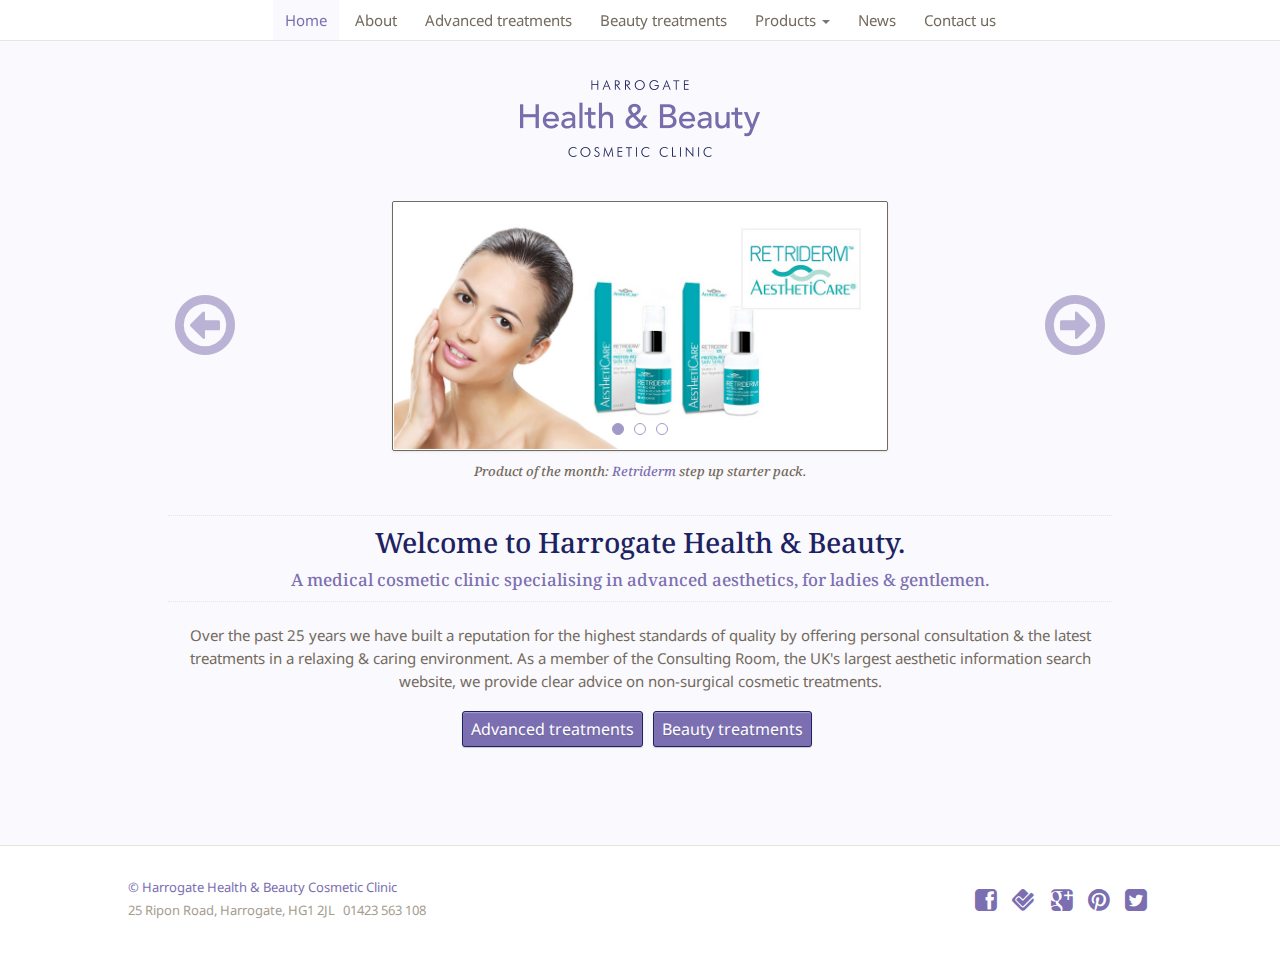
==== index.html @ a6c65825 "Add google plus link for improved google search listing." ====
<!DOCTYPE html>
<html lang="en">
  <head>
    <meta charset="utf-8">
    <meta name="viewport" content="width=device-width, initial-scale=1.0">
		<link rel="author" href="/humans.txt">
    <meta name="description" content="Harrogate Health & Beauty Cosmetic Clinic. A medical cosmetic clinic specialising in advanced aesthetics and beauty treatments.">
    <meta name="keywords" content="advanced aesthetics, beauty treatments, botox, dermal fillers, juvederm, hair removal, skin peels, meso injections, anti-ageing treatments">
    <link rel="shortcut icon" href="ico/favicon.png">
    <title>Harrogate Health & Beauty</title>

		<!-- Improve Google search listing -->
		<link href="https://plus.google.com/+Harrogatehealthandbeauty" rel="author"/>

    <!-- Google Fonts import -->
		<link href='http://fonts.googleapis.com/css?family=Noto+Sans:400,700,400italic,700italic|Noto+Serif:400,700,400italic,700italic' rel='stylesheet' type='text/css'>

    <!-- @karstenrowe theme for Harrogate Health & Beauty -->
    <link href="css/styles.css" rel="stylesheet">

		<!-- Font Awesome icons -->
		<link rel="stylesheet" href="resource/font-awesome-4.0.3/css/font-awesome.min.css">

		<!-- Google analytics code -->
		<script>
		  (function(i,s,o,g,r,a,m){i['GoogleAnalyticsObject']=r;i[r]=i[r]||function(){
		  (i[r].q=i[r].q||[]).push(arguments)},i[r].l=1*new Date();a=s.createElement(o),
		  m=s.getElementsByTagName(o)[0];a.async=1;a.src=g;m.parentNode.insertBefore(a,m)
		  })(window,document,'script','//www.google-analytics.com/analytics.js','ga');

		  ga('create', 'UA-15109235-11', 'harrogatehealthandbeauty.com');
		  ga('send', 'pageview');
		</script>

  </head>

  <body>

    <!-- Fixed navbar -->
    <div class="navbar navbar-default navbar-fixed-top">
      <div class="container">
        <div class="navbar-header">
          <button type="button" class="navbar-toggle" data-toggle="collapse" data-target=".navbar-collapse">
            <span class="icon-bar"></span>
            <span class="icon-bar"></span>
            <span class="icon-bar"></span>
          </button>
        </div>
        <div class="navbar-collapse collapse">
          <ul class="nav navbar-nav navbar-right">
            <li class="active"><a>Home</a></li>
            <li><a href="page/about/">About</a></li>
            <li><a href="page/advanced-treatments/">Advanced treatments</a></li>
            <li><a href="page/beauty-treatments/">Beauty treatments</a></li>
            <li class="dropdown">
            	<a class="dropdown-toggle" data-toggle="dropdown">Products <b class="caret"></b></a>
						  <ul class="dropdown-menu" role="menu">
			          <li><a href="page/products/#Advanced">Advanced Nutrition Programme</a></li>
			          <li><a href="page/products/#Aestheticare">Aestheticare</a></li>
			          <li><a href="page/products/#Environ">Environ</a></li>
			          <li><a href="page/products/#Gatineau">Gatineau</a></li>
			          <li><a href="page/products/#Heliocare">Heliocare</a></li>
			          <li><a href="page/products/#Jan">Jan Marini Skin Research</a></li>
			          <li><a href="page/products/#Jane">Jane Iredale Mineral Make-up</a></li>
			          <li><a href="page/products/#Medik8">Medik8</a></li>
			          <li><a href="page/products/#Revitalash">Revitalash</a></li>
			          <li><a href="page/products/#SkinCeuticals">SkinCeuticals</a></li>
			          <li class="divider"></li>
			          <li><a href="page/products/">View all products</a></li>
			        </ul>
          	</li>
            <li><a href="page/news/">News</a></li>
            <li><a href="page/contact-us/">Contact us</a></li>
          </ul>
        </div><!--/.nav-collapse -->
      </div>
    </div>

    <div class="container">

	    <h1 class="navbar-brand">Welcome to Harrogate Health & Beauty Cosmetic Clinic. A specialist in Botox, dermal fillers, Juvederm, skin peels, hair removal, anti-ageing treatments and meso injections to help combat the signs of ageing skin.</h1>

			<div id="myCarousel" class="row carousel slide">
			  <ol class="carousel-indicators">
			    <li data-target="#myCarousel" data-slide-to="0" class="active"></li>
			    <li data-target="#myCarousel" data-slide-to="1"></li>
			    <li data-target="#myCarousel" data-slide-to="2"></li>
			  </ol>
			  <!-- Carousel items -->
			  <div class="carousel-inner">
			    <div class="active item">
			    	<p>
			    		<img class="img-body" title="Product of the month: Retriderm – improve facial wrinkles including the eye area, skin laxity, tightness, hyperpigmentation and skin brightness." src="img/photo/slide-01.jpg" >
			    	</p>
					  <div class="carousel-caption">
					    <h3>Product of the month: <a href="http://retriderm.aestheticare.co.uk/" title="Visit the Retriderm website." target="_blank">Retriderm</a> step up starter pack.</h3>
					  </div>
					</div>
			    <div class="item">
			    	<p>
			    		<img class="img-body" title="Heliocare – Skin rejuvenation for a radiant, youthful complexion." src="img/photo/slide-02.jpg" >
		    		</p>
					  <div class="carousel-caption">
					    <h3>New product: <a href="http://www.heliocare.co.uk/" title="Visit the Heliocare website." target="_blank">Heliocare</a> – Skin rejuvenation for a radiant, youthful complexion.</h3>
					  </div>
					</div>
			    <div class="item">
			    	<p>
			    		<img class="img-body" title="Slide one." src="img/photo/slide-03.jpg" >
			    	</p>
					  <div class="carousel-caption">
					    <h3>A leading facialist & cosmetic nurse focussed on wrinkle reduction.</h3>
					    <!-- <h3>Early morning and late night appointments on request.</h3> -->
					  </div>
					</div>
			  </div>
			  <!-- Carousel nav -->
			  <a class="carousel-control left" href="#myCarousel" data-slide="prev"><i class="fa fa-arrow-circle-o-left"></i></a>
			  <a class="carousel-control right" href="#myCarousel" data-slide="next"><i class="fa fa-arrow-circle-o-right"></i></a>
			</div>

      <div class="jumbotron row welcome">
        <h2 class="pull-out">Welcome to Harrogate Health & Beauty. <span>A medical cosmetic clinic specialising in advanced aesthetics, for ladies & gentlemen.</span></h2>
				<p>Over the past 25 years we have built a reputation for the highest standards of quality by offering personal consultation & the latest treatments in a relaxing & caring environment. As a member of the Consulting Room, the UK's largest aesthetic information search website, we provide clear advice on non-surgical cosmetic treatments.</p>
          <a class="btn btn-lg btn-primary" href="page/advanced-treatments/">Advanced treatments</a>
          <a class="btn btn-lg btn-primary" href="page/beauty-treatments/">Beauty treatments</a>
        </p>
      </div>

    </div> <!-- /container -->

    <div class="footer">

			<div class="container">
	    	<div class="footer-info left">
	    		<p class="contact-detail">© Harrogate Health & Beauty Cosmetic Clinic</p>
	    		<span class="contact-detail">25 Ripon Road, Harrogate, HG1 2JL</span>
	    		<span class="contact-detail">01423 563 108</span>
	      </div>

	    	<div class="footer-info right">
				  <a class="icon social" href="https://www.facebook.com/harrogatehealthandbeauty" title="Visit Harrogate Health & Beauty on Facebook." target="_blank"><i class="fa fa-facebook-square fa-lg"></i></a>
					<a class="icon social" href="http://4sq.com/1eLeWY4" title="Check in at Harrogate Health & Beauty on Foursquare." target="_blank"><i class="fa fa-foursquare fa-lg"></i></a>
					<a class="icon social" href="https://plus.google.com/110521621430384777172/about" title="Follow Harrogate Health & Beauty on Google+." target="_blank"><i class="fa fa-google-plus-square fa-lg"></i></a>
					<a class="icon social" href="https://twitter.com/karstenrowe" title="View Harrogate Health & Beauty Pinterest photos." target="_blank"><i class="fa fa-pinterest fa-lg"></i></a>
					<a class="icon social" href="https://twitter.com/harrogatehb" title="Follow Harrogate Health & Beauty on Twitter." target="_blank"><i class="fa fa-twitter-square fa-lg"></i></a>
	    	</div>
    	</div>

		</div>

    <!-- Bootstrap core JavaScript
    ================================================== -->
    <!-- Placed at the end of the document so the pages load faster -->
    <script src="js/jquery.js"></script>
    <script src="js/bootstrap.min.js"></script>
    <script src="js/custom.js"></script>
  </body>
</html>
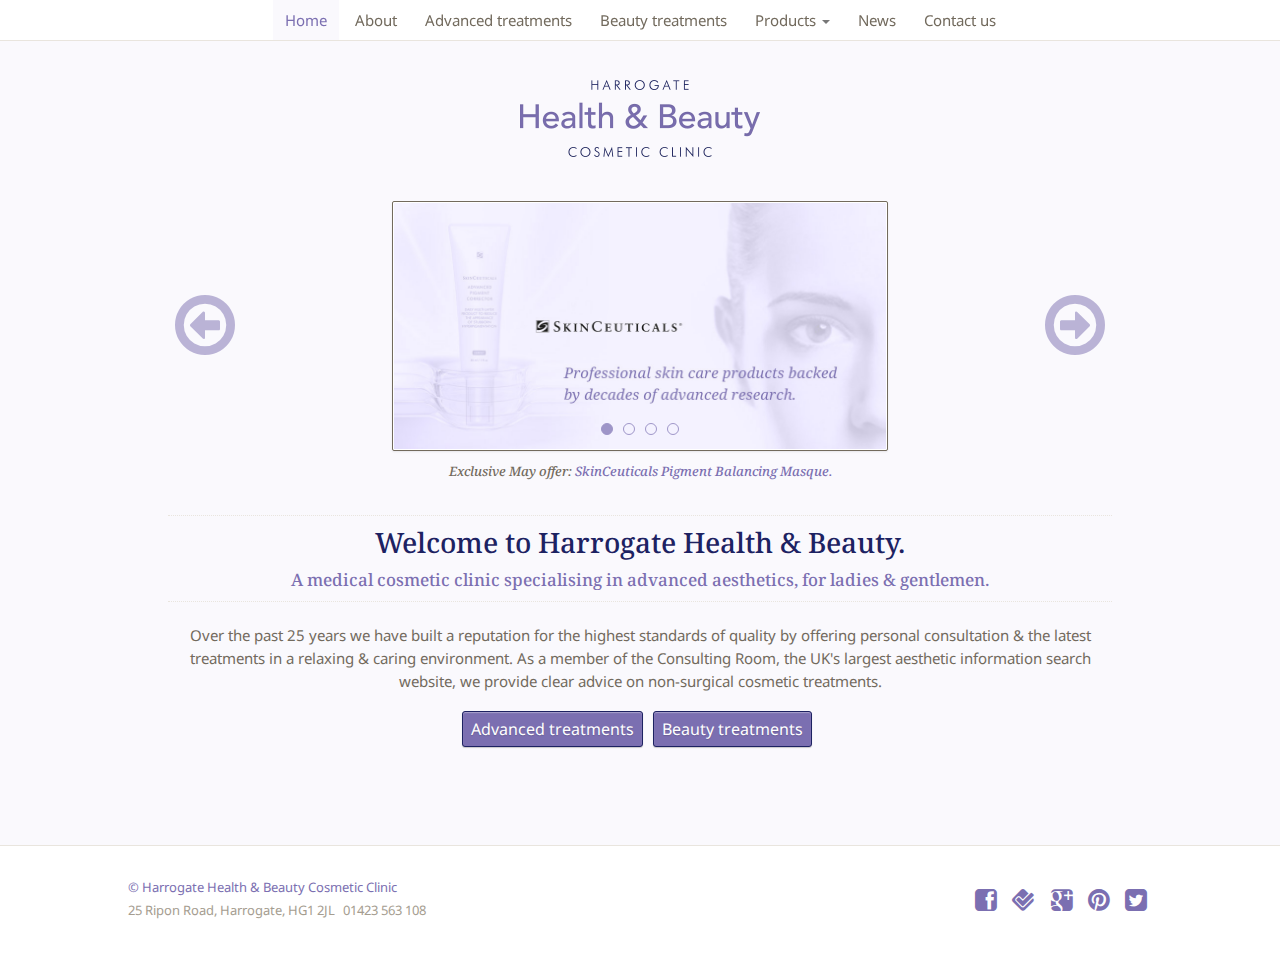
==== commit b77c1219: "Add new slide to slideshow." ====
--- a/index.html
+++ b/index.html
@@ -5,9 +5,9 @@
     <meta name="viewport" content="width=device-width, initial-scale=1.0">
 		<link rel="author" href="/humans.txt">
     <meta name="description" content="Harrogate Health & Beauty Cosmetic Clinic. A medical cosmetic clinic specialising in advanced aesthetics and beauty treatments.">
-    <meta name="keywords" content="advanced aesthetics, beauty treatments, botox, dermal fillers, juvederm, hair removal, skin peels, meso injections, anti-ageing treatments">
+    <meta name="keywords" content="advanced aesthetics, beauty treatments, botox, dermal fillers, juvederm, hair removal, skin peels, meso injections, anti-ageing treatments, Harrogate, North Yorkshire, Yorkshire">
     <link rel="shortcut icon" href="ico/favicon.png">
-    <title>Harrogate Health & Beauty</title>
+    <title>Harrogate Health & Beauty Cosmetic Clinic</title>
 
 		<!-- Improve Google search listing -->
 		<link href="https://plus.google.com/+Harrogatehealthandbeauty" rel="author"/>
@@ -85,15 +85,16 @@
 			    <li data-target="#myCarousel" data-slide-to="0" class="active"></li>
 			    <li data-target="#myCarousel" data-slide-to="1"></li>
 			    <li data-target="#myCarousel" data-slide-to="2"></li>
+			    <li data-target="#myCarousel" data-slide-to="3"></li>
 			  </ol>
 			  <!-- Carousel items -->
 			  <div class="carousel-inner">
 			    <div class="active item">
 			    	<p>
-			    		<img class="img-body" title="Product of the month: Retriderm – improve facial wrinkles including the eye area, skin laxity, tightness, hyperpigmentation and skin brightness." src="img/photo/slide-01.jpg" >
+			    		<img class="img-body" title="Exclusive May offer: SkinCeuticals Pigment Balancing Masque." src="img/photo/slide-04.jpg" >
 			    	</p>
 					  <div class="carousel-caption">
-					    <h3>Product of the month: <a href="http://retriderm.aestheticare.co.uk/" title="Visit the Retriderm website." target="_blank">Retriderm</a> step up starter pack.</h3>
+					    <h3>Exclusive May offer: <a href="http://www.harrogatehealthandbeauty.com/page/news/" title="Visit the SkinCeuticals website." target="_blank">SkinCeuticals Pigment Balancing Masque.</a></h3>
 					  </div>
 					</div>
 			    <div class="item">
@@ -102,6 +103,14 @@
 		    		</p>
 					  <div class="carousel-caption">
 					    <h3>New product: <a href="http://www.heliocare.co.uk/" title="Visit the Heliocare website." target="_blank">Heliocare</a> – Skin rejuvenation for a radiant, youthful complexion.</h3>
+					  </div>
+					</div>
+			    <div class="item">
+			    	<p>
+			    		<img class="img-body" title="Product of the month: Retriderm – improve facial wrinkles including the eye area, skin laxity, tightness, hyperpigmentation and skin brightness." src="img/photo/slide-01.jpg" >
+			    	</p>
+					  <div class="carousel-caption">
+					    <h3>Product of the month: <a href="http://retriderm.aestheticare.co.uk/" title="Visit the Retriderm website." target="_blank">Retriderm</a> step up starter pack.</h3>
 					  </div>
 					</div>
 			    <div class="item">
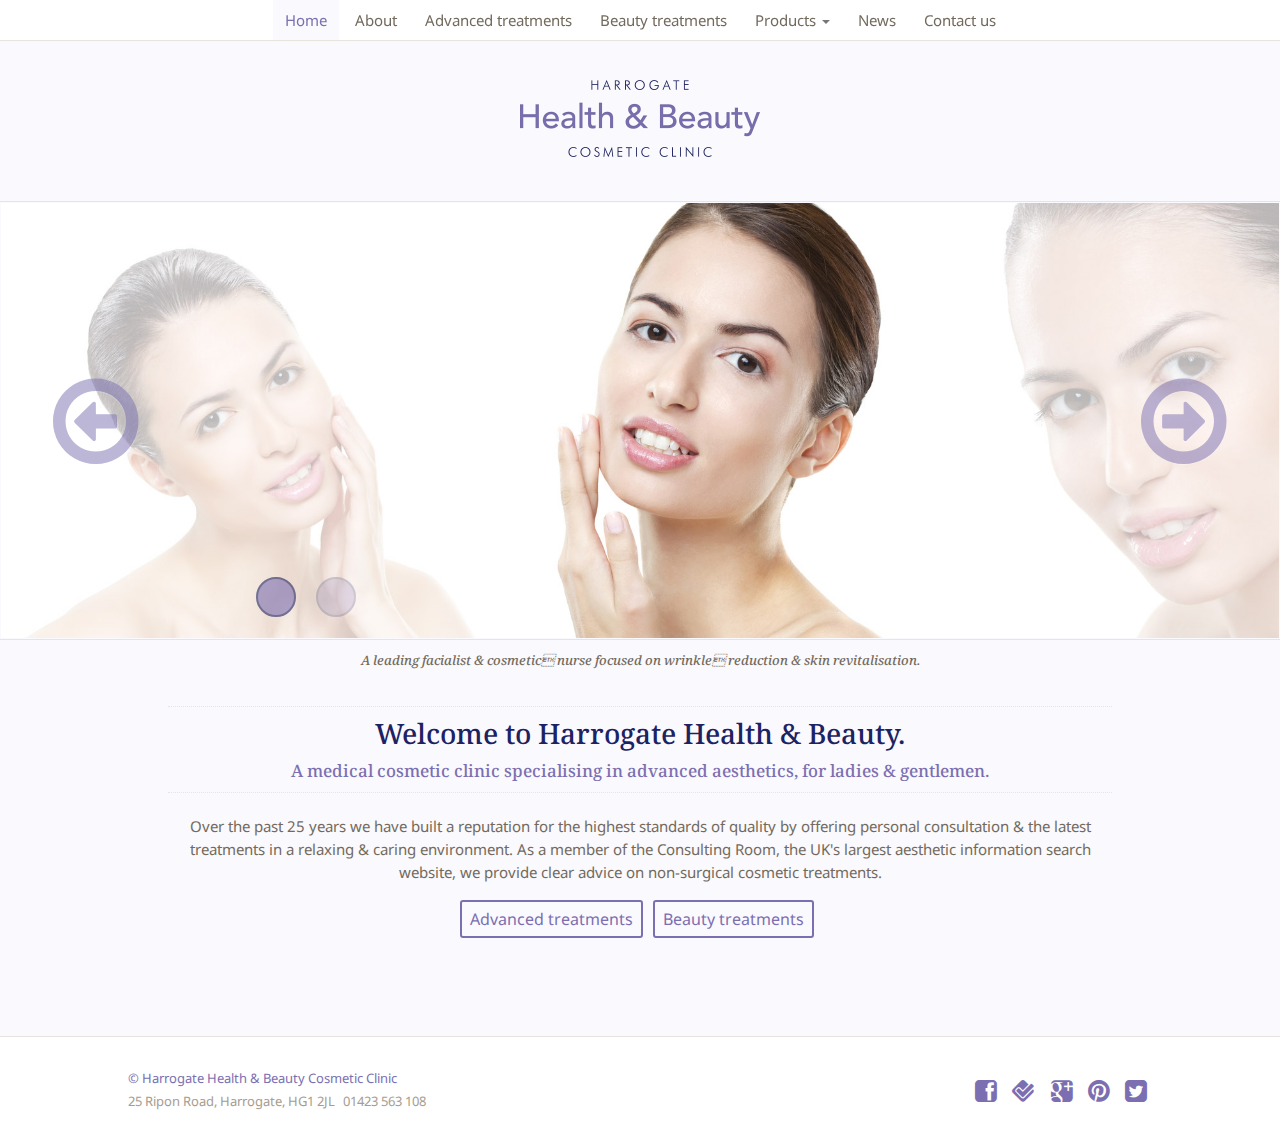
==== commit 0b191654: "Major update to home page slideshow" ====
--- a/index.html
+++ b/index.html
@@ -29,6 +29,7 @@
 		  })(window,document,'script','//www.google-analytics.com/analytics.js','ga');
 
 		  ga('create', 'UA-15109235-11', 'harrogatehealthandbeauty.com');
+		  ga('require', 'displayfeatures');
 		  ga('send', 'pageview');
 		</script>
 
@@ -76,57 +77,43 @@
       </div>
     </div>
 
+    <h1 class="navbar-brand">Welcome to Harrogate Health & Beauty Cosmetic Clinic. A specialist in Botox, dermal fillers, Juvederm, skin peels, hair removal, anti-ageing treatments and meso injections to help combat the signs of ageing skin.</h1>
+
+		<div id="myCarousel" class="row carousel slide">
+		  <ol class="carousel-indicators">
+		    <li data-target="#myCarousel" data-slide-to="0" class="active"></li>
+		    <li data-target="#myCarousel" data-slide-to="1"></li>
+		  </ol>
+		  <!-- Carousel items -->
+		  <div class="carousel-inner">
+		    <div class="active item">
+	    		<img class="img-body" title="A leading facialist & cosmetic nurse focused on wrinkle reduction & skin revitalisation." src="img/photo/slide-01.jpg" >
+				  <div class="carousel-caption">
+					  <h3>A leading facialist & cosmetic nurse focused on wrinkle reduction & skin revitalisation.</h3>
+				  </div>
+				</div>
+		    <div class="item">
+	    		<img class="img-body" title="Recommend a friend and receive a £25 voucher towards your next treatment." src="img/photo/slide-02.jpg" >
+				  <div class="carousel-caption">
+				    <h3>Recommend a friend and receive a £25 voucher towards your next treatment – <a href="/page/contact-us/">contact us today</a>.</h3>
+				  </div>
+				</div>
+
+<!--
+		    <div class="item">
+	    		<img class="img-body" title="Exclusive May offer: SkinCeuticals Pigment Balancing Masque." src="img/photo/slide-03.jpg" >
+				  <div class="carousel-caption">
+				    <h3>New product: <a href="http://www.harrogatehealthandbeauty.com/page/news/" title="Visit the SkinCeuticals website." target="_blank">Medik8 Medi-spa</a> – A selection of medical grade facial treatments to target: skin ageing, acne, redness, pigmentation and dryness.</h3>
+				  </div>
+				</div>
+-->
+		  </div>
+		  <!-- Carousel nav -->
+		  <a class="carousel-control left" href="#myCarousel" data-slide="prev"><i class="fa fa-arrow-circle-o-left"></i></a>
+		  <a class="carousel-control right" href="#myCarousel" data-slide="next"><i class="fa fa-arrow-circle-o-right"></i></a>
+		</div>
+
     <div class="container">
-
-	    <h1 class="navbar-brand">Welcome to Harrogate Health & Beauty Cosmetic Clinic. A specialist in Botox, dermal fillers, Juvederm, skin peels, hair removal, anti-ageing treatments and meso injections to help combat the signs of ageing skin.</h1>
-
-			<div id="myCarousel" class="row carousel slide">
-			  <ol class="carousel-indicators">
-			    <li data-target="#myCarousel" data-slide-to="0" class="active"></li>
-			    <li data-target="#myCarousel" data-slide-to="1"></li>
-			    <li data-target="#myCarousel" data-slide-to="2"></li>
-			    <li data-target="#myCarousel" data-slide-to="3"></li>
-			  </ol>
-			  <!-- Carousel items -->
-			  <div class="carousel-inner">
-			    <div class="active item">
-			    	<p>
-			    		<img class="img-body" title="Exclusive May offer: SkinCeuticals Pigment Balancing Masque." src="img/photo/slide-04.jpg" >
-			    	</p>
-					  <div class="carousel-caption">
-					    <h3>Exclusive May offer: <a href="http://www.harrogatehealthandbeauty.com/page/news/" title="Visit the SkinCeuticals website." target="_blank">SkinCeuticals Pigment Balancing Masque.</a></h3>
-					  </div>
-					</div>
-			    <div class="item">
-			    	<p>
-			    		<img class="img-body" title="Heliocare – Skin rejuvenation for a radiant, youthful complexion." src="img/photo/slide-02.jpg" >
-		    		</p>
-					  <div class="carousel-caption">
-					    <h3>New product: <a href="http://www.heliocare.co.uk/" title="Visit the Heliocare website." target="_blank">Heliocare</a> – Skin rejuvenation for a radiant, youthful complexion.</h3>
-					  </div>
-					</div>
-			    <div class="item">
-			    	<p>
-			    		<img class="img-body" title="Product of the month: Retriderm – improve facial wrinkles including the eye area, skin laxity, tightness, hyperpigmentation and skin brightness." src="img/photo/slide-01.jpg" >
-			    	</p>
-					  <div class="carousel-caption">
-					    <h3>Product of the month: <a href="http://retriderm.aestheticare.co.uk/" title="Visit the Retriderm website." target="_blank">Retriderm</a> step up starter pack.</h3>
-					  </div>
-					</div>
-			    <div class="item">
-			    	<p>
-			    		<img class="img-body" title="Slide one." src="img/photo/slide-03.jpg" >
-			    	</p>
-					  <div class="carousel-caption">
-					    <h3>A leading facialist & cosmetic nurse focussed on wrinkle reduction.</h3>
-					    <!-- <h3>Early morning and late night appointments on request.</h3> -->
-					  </div>
-					</div>
-			  </div>
-			  <!-- Carousel nav -->
-			  <a class="carousel-control left" href="#myCarousel" data-slide="prev"><i class="fa fa-arrow-circle-o-left"></i></a>
-			  <a class="carousel-control right" href="#myCarousel" data-slide="next"><i class="fa fa-arrow-circle-o-right"></i></a>
-			</div>
 
       <div class="jumbotron row welcome">
         <h2 class="pull-out">Welcome to Harrogate Health & Beauty. <span>A medical cosmetic clinic specialising in advanced aesthetics, for ladies & gentlemen.</span></h2>
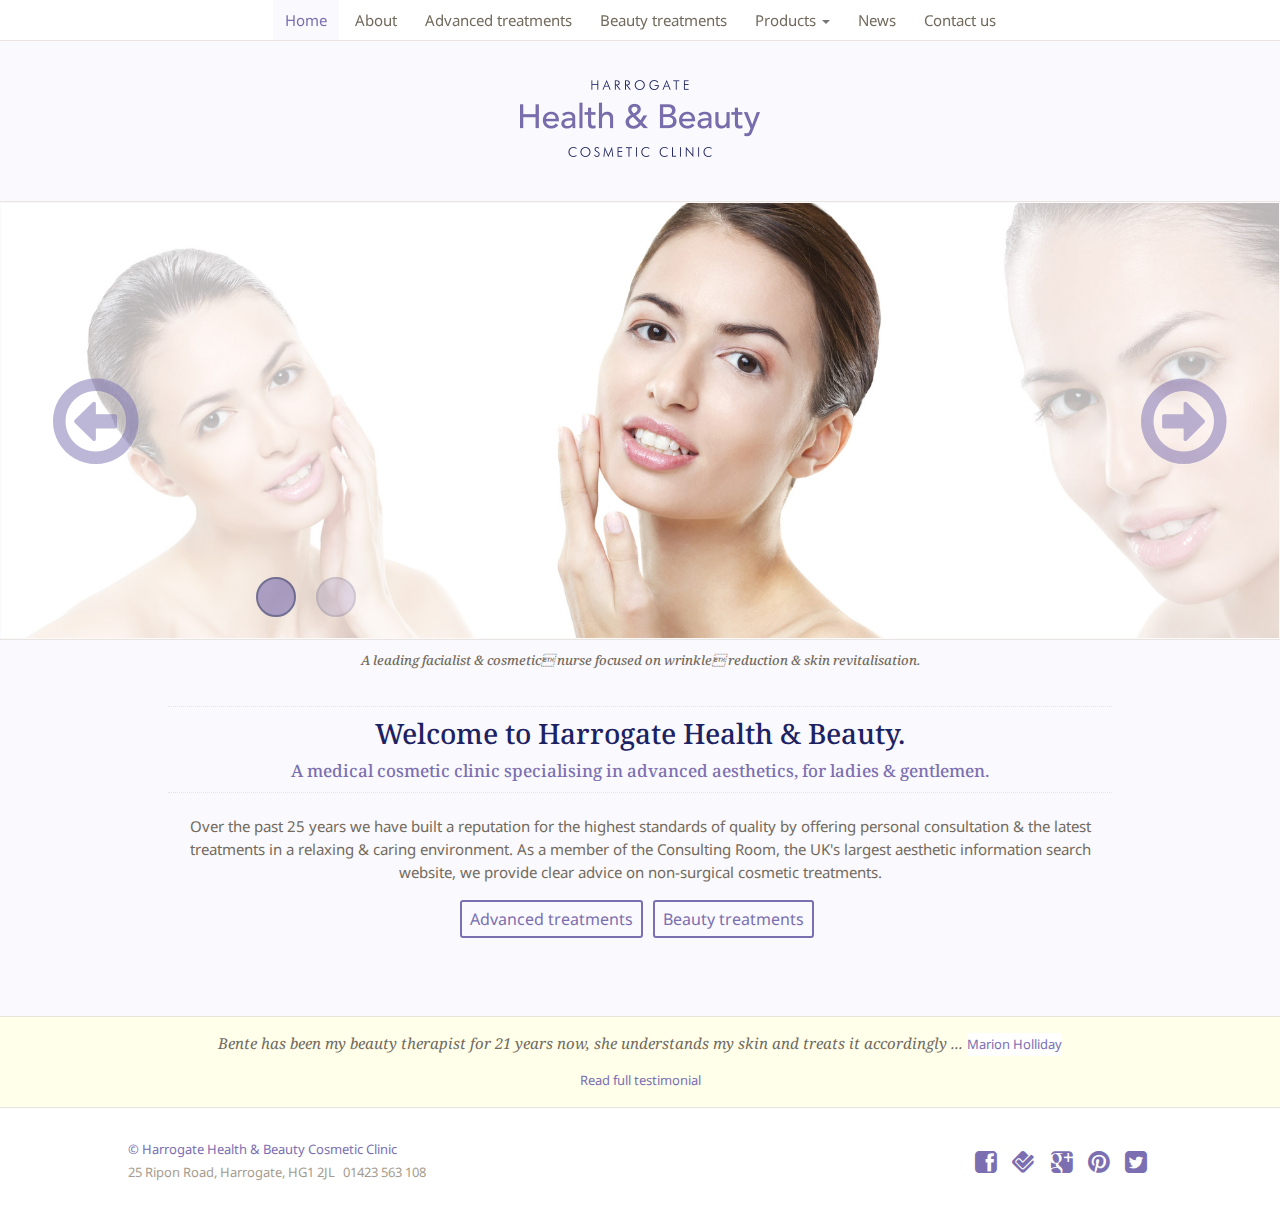
==== commit b3caf9dd: "Add client testimonials" ====
--- a/index.html
+++ b/index.html
@@ -125,6 +125,42 @@
 
     </div> <!-- /container -->
 
+		<div class="testimonial">
+			<div class="container">
+
+				<blockquote>Bente has been my beauty therapist for 21 years now, she understands my skin and treats it accordingly ... <cite>Marion Holliday</cite></blockquote>
+
+				<!-- Button trigger modal -->
+				<a href="#" data-toggle="modal" data-target="#myModal">
+				  Read full testimonial
+				</a>
+
+				<!-- Modal -->
+				<div class="modal fade" id="myModal" tabindex="-1" role="dialog" aria-labelledby="myModalLabel" aria-hidden="true">
+				  <div class="modal-dialog">
+				    <div class="modal-content">
+				      <div class="modal-header">
+				        <button type="button" class="close" data-dismiss="modal" aria-hidden="true">&times;</button>
+				        <h4 class="modal-title" id="myModalLabel">Marion Holliday testimonial</h4>
+				      </div>
+				      <div class="modal-body">
+				        <p>Bente has been my beauty therapist for 21 years now – looking after my face with CACI every 4/6 weeks in all that time. She understands my sensitive skin and treats it accordingly.</p>
+				        <p>I use her Environ and Skin Ceuticals products and have recommended to numerous close friends.</p>
+				        <p>Bente keeps up-to-date with the latest beauty treatments and therapies by regularly attending training and conferences in London and shares knowledge with her clients.</p>
+				        <p>Related links:</p>
+				        <ul class="related-links">
+					        <li><a href="http://www.harrogatehealthandbeauty.com/page/beauty-treatments/#caci" target="_blank">CACI treatments</a></li>
+					        <li><a href="http://www.harrogatehealthandbeauty.com/page/products/#Environ" target="_blank">Environ products</a></li>
+					        <li><a href="http://www.harrogatehealthandbeauty.com/page/products/#SkinCeuticals" target="_blank">Skin Ceuticals products</a></li>
+				        </ul>
+				      </div>
+				    </div>
+				  </div>
+				</div>
+
+			</div>
+		</div>
+
     <div class="footer">
 
 			<div class="container">
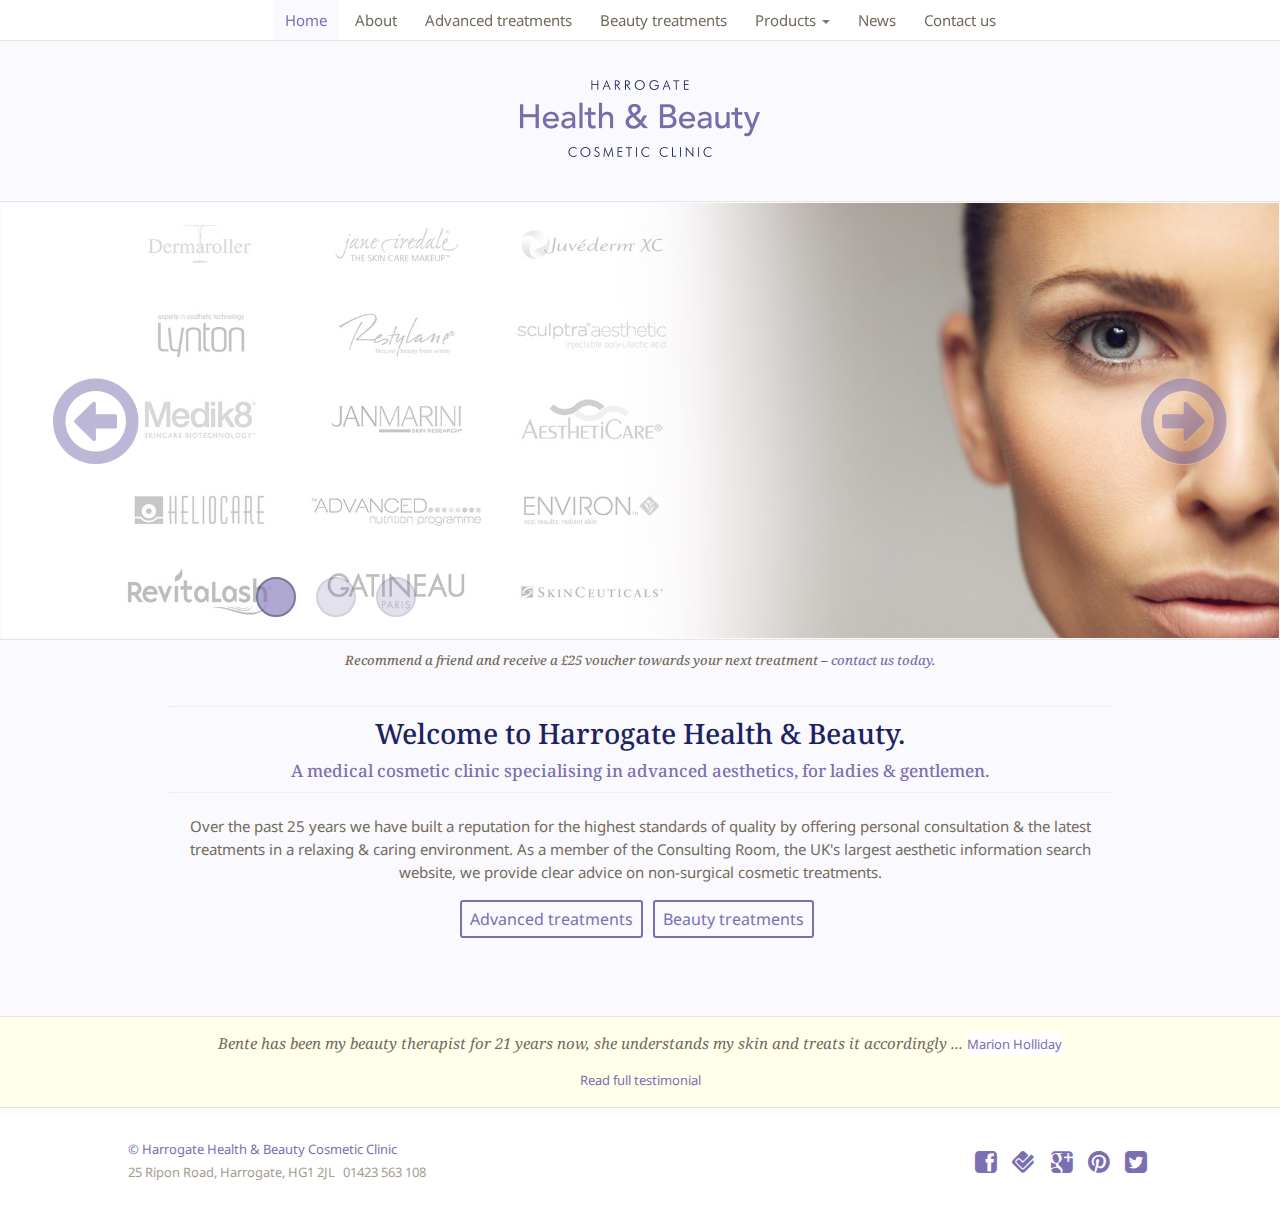
==== commit 7ec5561b: "Update slides on home page" ====
--- a/index.html
+++ b/index.html
@@ -83,30 +83,29 @@
 		  <ol class="carousel-indicators">
 		    <li data-target="#myCarousel" data-slide-to="0" class="active"></li>
 		    <li data-target="#myCarousel" data-slide-to="1"></li>
+		    <li data-target="#myCarousel" data-slide-to="2"></li>
 		  </ol>
 		  <!-- Carousel items -->
 		  <div class="carousel-inner">
 		    <div class="active item">
+	    		<img class="img-body" title="Recommend a friend and receive a £25 voucher towards your next treatment." src="img/photo/slide-02.jpg" >
+				  <div class="carousel-caption">
+				    <h3>Recommend a friend and receive a £25 voucher towards your next treatment – <a href="/page/contact-us/">contact us today</a>.</h3>
+				  </div>
+				</div>
+		    <div class="item">
+	    		<img class="img-body" title="Recommend a friend and receive a £25 voucher towards your next treatment." src="img/photo/slide-03.jpg" >
+				  <div class="carousel-caption">
+				    <h3>We recently hosted a free skin analysis and <a href="/page/products/#Jane">Jane Iredale make-up</a> event. <a href="https://www.facebook.com/media/set/?set=a.905418676141418.1073741830.820664054616881&amp;type=1" target="_blank">View event photos</a>.</h3>
+				  </div>
+				</div>
+		    <div class="item">
 	    		<img class="img-body" title="A leading facialist & cosmetic nurse focused on wrinkle reduction & skin revitalisation." src="img/photo/slide-01.jpg" >
 				  <div class="carousel-caption">
 					  <h3>A leading facialist & cosmetic nurse focused on wrinkle reduction & skin revitalisation.</h3>
 				  </div>
 				</div>
-		    <div class="item">
-	    		<img class="img-body" title="Recommend a friend and receive a £25 voucher towards your next treatment." src="img/photo/slide-02.jpg" >
-				  <div class="carousel-caption">
-				    <h3>Recommend a friend and receive a £25 voucher towards your next treatment – <a href="/page/contact-us/">contact us today</a>.</h3>
-				  </div>
-				</div>
 
-<!--
-		    <div class="item">
-	    		<img class="img-body" title="Exclusive May offer: SkinCeuticals Pigment Balancing Masque." src="img/photo/slide-03.jpg" >
-				  <div class="carousel-caption">
-				    <h3>New product: <a href="http://www.harrogatehealthandbeauty.com/page/news/" title="Visit the SkinCeuticals website." target="_blank">Medik8 Medi-spa</a> – A selection of medical grade facial treatments to target: skin ageing, acne, redness, pigmentation and dryness.</h3>
-				  </div>
-				</div>
--->
 		  </div>
 		  <!-- Carousel nav -->
 		  <a class="carousel-control left" href="#myCarousel" data-slide="prev"><i class="fa fa-arrow-circle-o-left"></i></a>
